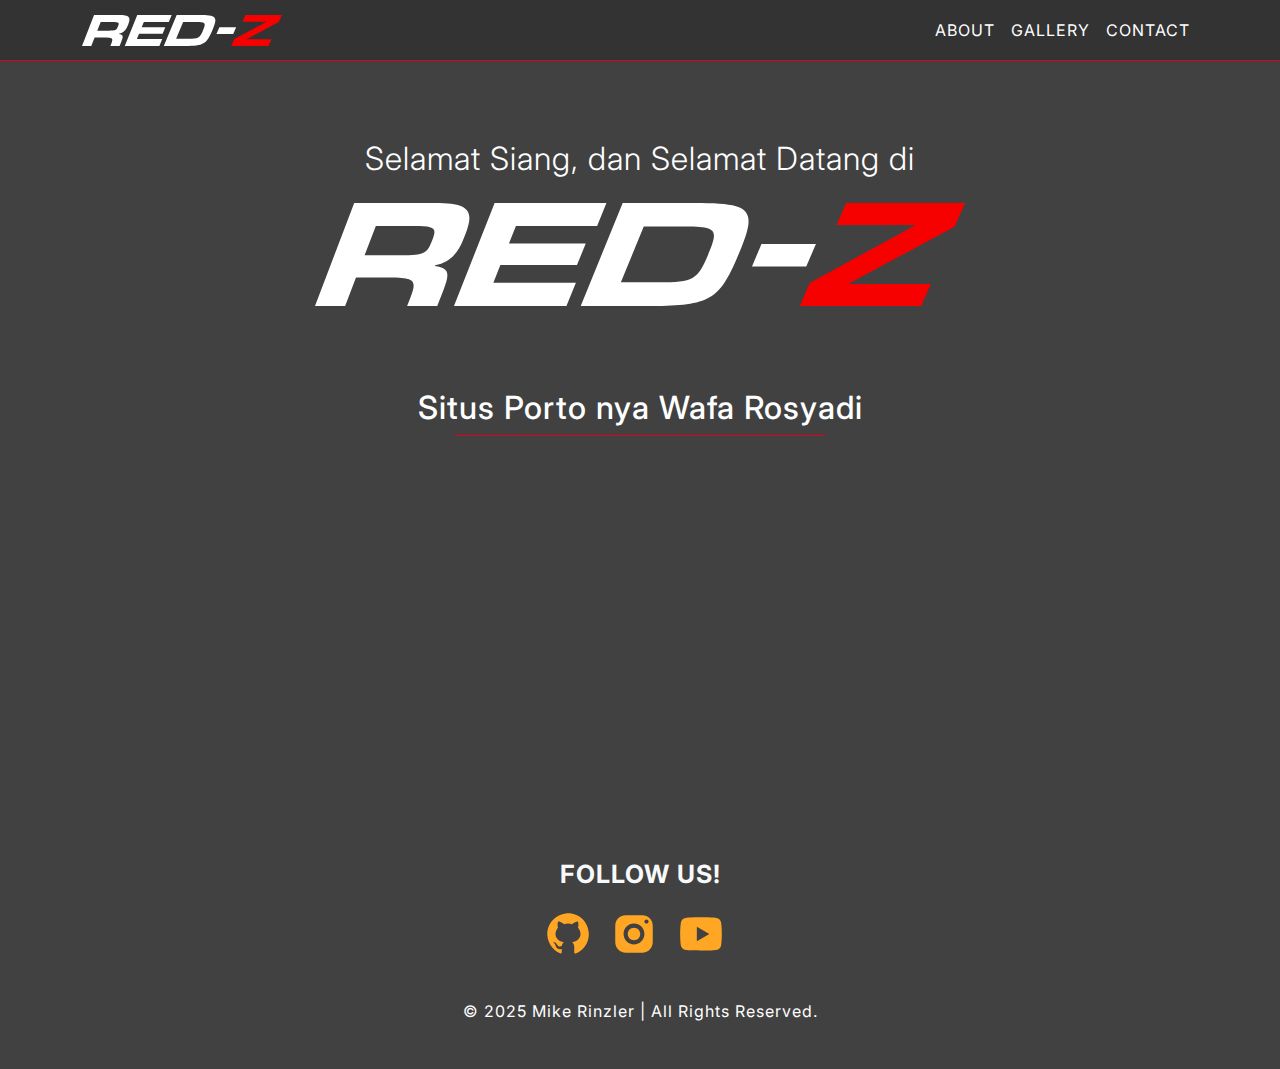
==== index.html @ 9751cb19 "Add files via upload" ====
<!doctype html>
<html lang="en">
<head>
    <!-- Required meta tags -->
    <meta charset="utf-8">
    <meta name="viewport" content="width=device-width, initial-scale=1">

    <link rel="icon" type="image/png" href="img/favicon.svg">

    <!-- Bootstrap CSS -->
    <link href="https://cdn.jsdelivr.net/npm/bootstrap@5.0.2/dist/css/bootstrap.min.css" rel="stylesheet" integrity="sha384-EVSTQN3/azprG1Anm3QDgpJLIm9Nao0Yz1ztcQTwFspd3yD65VohhpuuCOmLASjC" crossorigin="anonymous">
    <link href="https://cdn.jsdelivr.net/npm/bootstrap@5.3.0-alpha3/dist/css/bootstrap.min.css" rel="stylesheet">

    <!-- My Style -->
    <link rel="stylesheet" href="css/style.css">
    <link rel="stylesheet" href="css/responsive.css">

    <!-- Link Font -->
    <link rel="preconnect" href="https://fonts.googleapis.com">
    <link rel="preconnect" href="https://fonts.gstatic.com" crossorigin>
    <link href="https://fonts.googleapis.com/css2?family=Fragment+Mono&family=Inter:ital,opsz,wght@0,14..32,100..900;1,14..32,100..900&family=PT+Serif&family=Roboto:wght@300;400;700&display=swap" rel="stylesheet">
    
    <title>RED-Z / Home</title>
</head>

<body>

    <nav class="navbar navbar-expand-lg">
        <div class="container">
            <a class="navbar-brand" href="index.html">
                <img src="img/logodark.svg" alt="Rinzler Logo" class="logo">
            </a>
            <button class="navbar-toggler" type="button" data-bs-toggle="collapse" data-bs-target="#navbarNav" aria-controls="navbarNav" aria-expanded="false" aria-label="Toggle navigation">
                <span class="navbar-toggler-icon"></span>
            </button>
            <div class="collapse navbar-collapse" id="navbarNav">
                <ul class="navbar-nav ms-auto">
                    <li class="nav-item"><a class="nav-link" href="about.html">ABOUT</a></li>
                    <li class="nav-item"><a class="nav-link" href="gallery.html">GALLERY</a></li>
                    <li class="nav-item"><a class="nav-link" href="contact.html">CONTACT</a></li>
                </ul>
            </div>
        </div>
    </nav>
    <hr class="nav-hr">

    <!-- Section Start -->
    
<section id="hero">
    <div class="container-fluid">
        <div class="container">
            <div class="row justify-content-center">
                <div class="col-10">
                    <h2 class="text-center fw-light fade-in">
                        <span id="greeting"></span>
                        dan Selamat Datang di</h2>
                    <h1 class="logo-body align-items-center fade-in">
                        <style>
                            .logo-body img {
                                width: 650px; /* Set the desired width */
                                height: auto; /* Maintain aspect ratio */
                            }
                        </style>
                        <img src="img/logodark.svg" alt="Logo">
                    </h1>
                </div>
            </div>

            <!-- Projects Section Content -->
            <div class="brands">
                <div class="row justify-content-center">
                    <div class="col-10">
                        <h2 class="text-center fw-medium fade-in">Situs Porto nya Wafa Rosyadi</h2>
                        <hr>
                    </div>
                </div>
            </div>
        </div>
    </div>
</section>


    <!-- Section End -->

    <!-- Footer Start -->

    <div class="footer">
        <div class="container">
            <div class="row">
                <div class="col-md-12 text-center">
                    <p class="text-light text-center fw-bold">FOLLOW US!</p>
                </div>

                <div class="social-icon-footer text-center">
                    <a href="https://github.com/rinzler69-wastaken">
                        <svg xmlns="http://www.w3.org/2000/svg" class="github-social" xmlns:xlink="http://www.w3.org/1999/xlink" viewBox="0,0,256,256" width="30" fill-rule="nonzero"><g fill="#ffa724" fill-rule="nonzero" stroke="none" stroke-width="1" stroke-linecap="butt" stroke-linejoin="miter" stroke-miterlimit="10" stroke-dasharray="" stroke-dashoffset="0" font-family="none" font-weight="none" font-size="none" text-anchor="none" style="mix-blend-mode: normal"><g transform="scale(10.66667,10.66667)"><path d="M10.9,2.1c-4.6,0.5 -8.3,4.2 -8.8,8.7c-0.5,4.7 2.2,8.9 6.3,10.5c0.3,0.1 0.6,-0.1 0.6,-0.5v-1.6c0,0 -0.4,0.1 -0.9,0.1c-1.4,0 -2,-1.2 -2.1,-1.9c-0.1,-0.4 -0.3,-0.7 -0.6,-1c-0.3,-0.1 -0.4,-0.1 -0.4,-0.2c0,-0.2 0.3,-0.2 0.4,-0.2c0.6,0 1.1,0.7 1.3,1c0.5,0.8 1.1,1 1.4,1c0.4,0 0.7,-0.1 0.9,-0.2c0.1,-0.7 0.4,-1.4 1,-1.8c-2.3,-0.5 -4,-1.8 -4,-4c0,-1.1 0.5,-2.2 1.2,-3c-0.1,-0.2 -0.2,-0.7 -0.2,-1.4c0,-0.4 0,-1 0.3,-1.6c0,0 1.4,0 2.8,1.3c0.5,-0.2 1.2,-0.3 1.9,-0.3c0.7,0 1.4,0.1 2,0.3c1.3,-1.3 2.8,-1.3 2.8,-1.3c0.2,0.6 0.2,1.2 0.2,1.6c0,0.8 -0.1,1.2 -0.2,1.4c0.7,0.8 1.2,1.8 1.2,3c0,2.2 -1.7,3.5 -4,4c0.6,0.5 1,1.4 1,2.3v2.6c0,0.3 0.3,0.6 0.7,0.5c3.7,-1.5 6.3,-5.1 6.3,-9.3c0,-6 -5.1,-10.7 -11.1,-10z"></path></g></g><a href=""></a></svg>
                    </a>
                    <a href="https://www.instagram.com/mgnthrpus">
                        <svg xmlns="http://www.w3.org/2000/svg" class="ig-social" xmlns:xlink="http://www.w3.org/1999/xlink" viewBox="0,0,256,256" width="30" fill-rule="nonzero"><g fill="#ffa724" fill-rule="nonzero" stroke="none" stroke-width="1" stroke-linecap="butt" stroke-linejoin="miter" stroke-miterlimit="10" stroke-dasharray="" stroke-dashoffset="0" font-family="none" font-weight="none" font-size="none" text-anchor="none" style="mix-blend-mode: normal"><g transform="scale(10.66667,10.66667)"><path d="M8,3c-2.761,0 -5,2.239 -5,5v8c0,2.761 2.239,5 5,5h8c2.761,0 5,-2.239 5,-5v-8c0,-2.761 -2.239,-5 -5,-5zM18,5c0.552,0 1,0.448 1,1c0,0.552 -0.448,1 -1,1c-0.552,0 -1,-0.448 -1,-1c0,-0.552 0.448,-1 1,-1zM12,7c2.761,0 5,2.239 5,5c0,2.761 -2.239,5 -5,5c-2.761,0 -5,-2.239 -5,-5c0,-2.761 2.239,-5 5,-5zM12,9c-1.65685,0 -3,1.34315 -3,3c0,1.65685 1.34315,3 3,3c1.65685,0 3,-1.34315 3,-3c0,-1.65685 -1.34315,-3 -3,-3z"></path></g></g></svg>
                    </a>
                    <a href="https://www.youtube.com/@mikerinzler6969">
                        <svg xmlns="http://www.w3.org/2000/svg" class="yt-social" xmlns:xlink="http://www.w3.org/1999/xlink" viewBox="0,0,256,256" width="30" fill-rule="nonzero"><g fill="#ffa724" fill-rule="nonzero" stroke="none" stroke-width="1" stroke-linecap="butt" stroke-linejoin="miter" stroke-miterlimit="10" stroke-dasharray="" stroke-dashoffset="0" font-family="none" font-weight="none" font-size="none" text-anchor="none" style="mix-blend-mode: normal"><g transform="scale(10.66667,10.66667)"><path d="M21.582,6.186c-0.23,-0.86 -0.908,-1.538 -1.768,-1.768c-1.56,-0.418 -7.814,-0.418 -7.814,-0.418c0,0 -6.254,0 -7.814,0.418c-0.86,0.23 -1.538,0.908 -1.768,1.768c-0.418,1.56 -0.418,5.814 -0.418,5.814c0,0 0,4.254 0.418,5.814c0.23,0.86 0.908,1.538 1.768,1.768c1.56,0.418 7.814,0.418 7.814,0.418c0,0 6.254,0 7.814,-0.418c0.861,-0.23 1.538,-0.908 1.768,-1.768c0.418,-1.56 0.418,-5.814 0.418,-5.814c0,0 0,-4.254 -0.418,-5.814zM10,15.464v-6.928l6,3.464z"></path></g></g></svg>
                    </a>
                </div>
                <p class="copyright">&copy; 2025 Mike Rinzler | All Rights Reserved.</p>
            </div>
        </div>
    </div>

    <!-- Footer End -->

    <!-- Optional JavaScript; choose one of the two! -->

    <!-- Option 1: Bootstrap Bundle with Popper -->
    <script src="https://cdn.jsdelivr.net/npm/bootstrap@5.0.2/dist/js/bootstrap.bundle.min.js" integrity="sha384-MrcW6ZMFYlzcLA8Nl+NtUVF0sA7MsXsP1UyJoMp4YLEuNSfAP+JcXn/tWtIaxVXM" crossorigin="anonymous"></script>
    <script src="js/script.js"></script>


    <!-- Option 2: Separate Popper and Bootstrap JS -->
    <!--
    <script src="https://cdn.jsdelivr.net/npm/@popperjs/core@2.9.2/dist/umd/popper.min.js" integrity="sha384-IQsoLXl5PILFhosVNubq5LC7Qb9DXgDA9i+tQ8Zj3iwWAwPtgFTxbJ8NT4GN1R8p" crossorigin="anonymous"></script>
    <script src="https://cdn.jsdelivr.net/npm/bootstrap@5.0.2/dist/js/bootstrap.min.js" integrity="sha384-cVKIPhGWiC2Al4u+LWgxfKTRIcfu0JTxR+EQDz/bgldoEyl4H0zUF0QKbrJ0EcQF" crossorigin="anonymous"></script>
    -->
</body>
</html>
---- css/style.css ----
* {
    margin: 0;
    padding: 0;
}

@keyframes fadeIn {
    from {
        opacity: 0;
    }
    to {
        opacity: 1;
    }
}

@media (max-width: 768px) {
    .logo-container {
        display: flex;
        flex-direction: column;
        align-items: center;
    }
    
    .logo-container img {
        margin-bottom: 50px; /* Adjust the space between the logos */
    }
}

.fade-in {
    animation: fadeIn 1s ease-in;
}

:root {
    --mainColor :#333333;
    --secondaryColor : #414141;
    --accentColor : #e40014;
}

body {
    background-color: var(--secondaryColor);
    min-height: 100vh;
    font-family: 'Inter', sans-serif;
}

/* Header Start */

header {
    background-color: var(--mainColor);
}

.header-hr {
    width: 100%;
    height: 5px;
    color: var(--accentColor);
    margin: 0 auto;
    opacity: 100%;
}

nav {
    background-color: var(--mainColor);
}

.nav-hr {
    width: 100%;
    height: 5px;
    color: var(--accentColor);
    margin: 0 auto;
    opacity: 100%;
}

.navbar-brand {
    width: 200px; /* Adjust size as needed */
    height: auto;
}

/* Header End */

section h1 {
    color: white;
    font-size: 2.5rem;
}

/* Navbar Start */

.nav-link {
    color: white;
    font-weight: 400;
    text-decoration: none; /* Remove underline if present */
    padding: 10px; /* Add consistent padding */
    display: inline-block; /* Ensure links are treated as block elements */
    letter-spacing: 1px;  /* Adjust the value as needed */
}

.nav-link:hover {
    color: #f57c00;
}

.nav-link-active {
    color:var(--accentColor);
    font-weight: bold;
    text-decoration: none; /* Remove underline if present */
    padding: 10px; /* Add consistent padding */
    display: inline-block; /* Ensure links are treated as block elements */
    letter-spacing: 1px;  /* Adjust the value as needed */
}

.navbar-toggler {
    color: #e65100;
    border-color: #f57c00;
}

.navbar-nav .nav-link {
    color: white;
}

.navbar-nav .nav-link:hover {
    color: #ffa724; /* Optional: Change color on hover */
}


.shadow-navbar {
    box-shadow: 0 4px 6px rgba(0, 0, 0, 0.1);
}

/* Navbar End */

/* Section Hero Start*/

#hero {
    color: white;
    min-height: 84.5vh;
}

#hero h1 {
    font-size: 5rem;
    margin-top: 25px
}

#hero h2 {
    font-weight: 300;
    margin-top: 75px;
    letter-spacing: 1px;  /* Adjust the value as needed */
}

#hero p {
    font-size: 1.1rem;
    font-weight: 300;
}

#hero h1 span#greeting {
    display: inline;
}

.logo-body {
    display: flex;
    justify-content: center;
    align-items: center;
    size:10cm; /* Adjust height as needed */
}

.logo-container {
    display: flex;
    justify-content: center;
    align-items: center;
    flex-wrap: wrap; /* Allows wrapping of logos */
}

.logo-body img {
    max-width: 100%;
    height: auto;
}

.btn-custom1 {
    background-color: var(--accentColor);
    text-align: center;
    color: white;
    min-width: 150px;
    height: 45px;
    font-weight: 700;
    font-size: 1.2rem;
    margin-bottom: 20px;
}

.btn-custom1:hover {
    box-shadow: 0 0 5px rgba(255, 166, 0, .8);
}

.social-icon a {
    margin-right: .7em;
    margin-bottom: 10px;
    text-decoration: none;
}

/* Section Hero End*/

/* About Start*/

hr {
    width: 40%;
    height: 5px;
    color: var(--accentColor);
    margin: 0 auto;
    opacity: 100%;
}

#about {
    width: 100%;
    background-color: var(--secondaryColor);
    color: white;
    padding-top: 50px;
    padding-bottom: 100px;
    margin-bottom: 80px;
}

#about h1 {
    letter-spacing: 2px;  /* Adjust the value as needed */
}

#about h2 {
    letter-spacing: 1px;
    font-size: 32px;
}

#about p {
    font-size:larger;
    margin-top: 20px;
}

/* About End*/

/*Projects Start*/

#brands {
    min-height: 51.2vh;
    width: 100%;
    color: white;
}

#brands img {
    width: 12%;
    margin: 10px;
    padding-bottom: 80px;
    margin-bottom: 80px;
}

#brands h2 {
    font-weight: 300;
    margin-top: 75px;
    color: white;
}

.rinzler {
    width:350px;
    height:auto;
    justify-items: center;
    margin-bottom: 50px;
}
/* Projects End */

/* Skill Start*/

#skill {
    min-height: 61.2vh;
    width: 100%;
    color: white;
}

#skill img {
    width: 12%;
    margin: 10px;
    padding-bottom: 40px;
    margin-bottom: 80px;
}

#skill h1 {
    letter-spacing: 2px;  /* Adjust the value as needed */
}

/* Skill End*/

/* Project Start*/

#projects {
    width: 100%;
    background-color: var(--secondaryColor);
    color: black;
    padding-top: 50px;
    padding-bottom: 100px;
    margin-bottom: 80px;
}

#projects h1 {
    letter-spacing: 2px;
}

.btn-custom {
    background-color: #ffa724;
    color: white;
}

.btn-custom:hover {
    box-shadow: 0 0 5px rgba(255, 166, 0, .8);
}

/* Project End */

/* Gallery Start */

#gallery {
    min-height: 56vh;
    width: 100%;
    color: white;
    padding-bottom: 80px;
    margin-bottom: 80px;
}

.card {
    border: 5px solid var(--accentColor);
}

#carouselExampleIndicators {
    border: 5px solid var(--accentColor);
}

/* Gallery End */

/* Contact Start */

#contact {
    min-height: 81.6vh;
    width: 100%;
    color: white;
    padding-top: 50px;
    padding-bottom: 100px;
    margin-bottom: 80px;
}

#contact h1 {
    letter-spacing: 2px;
}

.icon-contact ul {
    margin-top: 50px;
    text-align: center;
    justify-content: center;
    list-style: none;
    align-items: center;
}

.icon-contact ul i {
    font-size: 50px;
}

.icon-contact ul i li {
    width: 150px;
    height: 10px;
    font-size: 50px;
}

form {
    border: 5px solid var(--accentColor);
    border-radius: 2rem;
    padding: 50px;
    -webkit-border-radius: 2rem;
    -moz-border-radius: 2rem;
    -ms-border-radius: 2rem;
    -o-border-radius: 2rem;
}

/* Contact End */

/* Footer Start */

.footer {
    min-height: 150px;
    width: 100%;
    padding: 30px 0;
    background-color: var(--secondaryColor);
    color: white;
    letter-spacing: 1px;
}

.footer p {
    font-size: 25px;
}

.social-icon-footer a {
    margin-right: .7em;
    margin-bottom: 10px;
    text-decoration: none;
}

.ig-social {
    transition: transform 0.2s ease-in-out;
    width: 50px;
    height:auto;
}

.ig-social:hover {
    transform: scale(1.1);
}

.yt-social {
    transition: transform 0.2s ease-in-out;
    width: 50px;
    height:auto;
}

.yt-social:hover {
    transform: scale(1.1);
}

.github-social {
    transition: transform 0.2s ease-in-out;
    width: 50px;
    height:auto;
}

.github-social:hover {
    transform: scale(1.1);
}

.footer ul {
    text-align: center;
    font-size: 1rem;
}

.footer ul li {
    display: inline-block;
    margin-top: 10px;
    margin-left: 20px;
}

.footer ul li a {
    color: white;
    border-bottom: 3px solid transparent;
    text-decoration: none;
    transition: 0.3s ease-in-out;
    -webkit-transition: 0.3s ease-in-out;
    -moz-transition: 0.3s ease-in-out;
    -ms-transition: 0.3s ease-in-out;
    -o-transition: 0.3s ease-in-out;
}

.footer ul li a:hover {
    border-bottom: 3px solid var(--accentColor);
}

.footer .copyright {
    text-align: center;
    margin-top: 40px;
    font-size: 16px;
}

/* Footer End */
---- css/responsive.css ----
@media screen and ( max-width : 1200px) {
    #hero p {
        font-size: .9rem;
    }

    #hero h1 {
        font-size: 2.3rem;
    }

    .navbar-nav a:hover {
        width: 75px;
    }
}

@media screen and ( max-width : 768px) {
    #hero img {
        width: 60%;
    }

    .social-icon {
        left: 50%;
        transform: translate(-50%);
        -webkit-transform: translate(-50%);
        -moz-transform: translate(-50%);
        -ms-transform: translate(-50%);
        -o-transform: translate(-50%);
    }

    .btn-custom1 {
        width: 80%;
    }

    #about p {
        text-align: justify !important;
    }

    .navbar-nav a:hover {
        width: 75px;
    }
}

@media screen and ( max-width : 576px) {
    hr {
        width: 95%;
    }

    .navbar-nav a:hover {
        width: 74px;
    }

    h1 {
        font-size: 2rem !important;
    }
}

@media screen and ( max-width : 350px) {
    
}
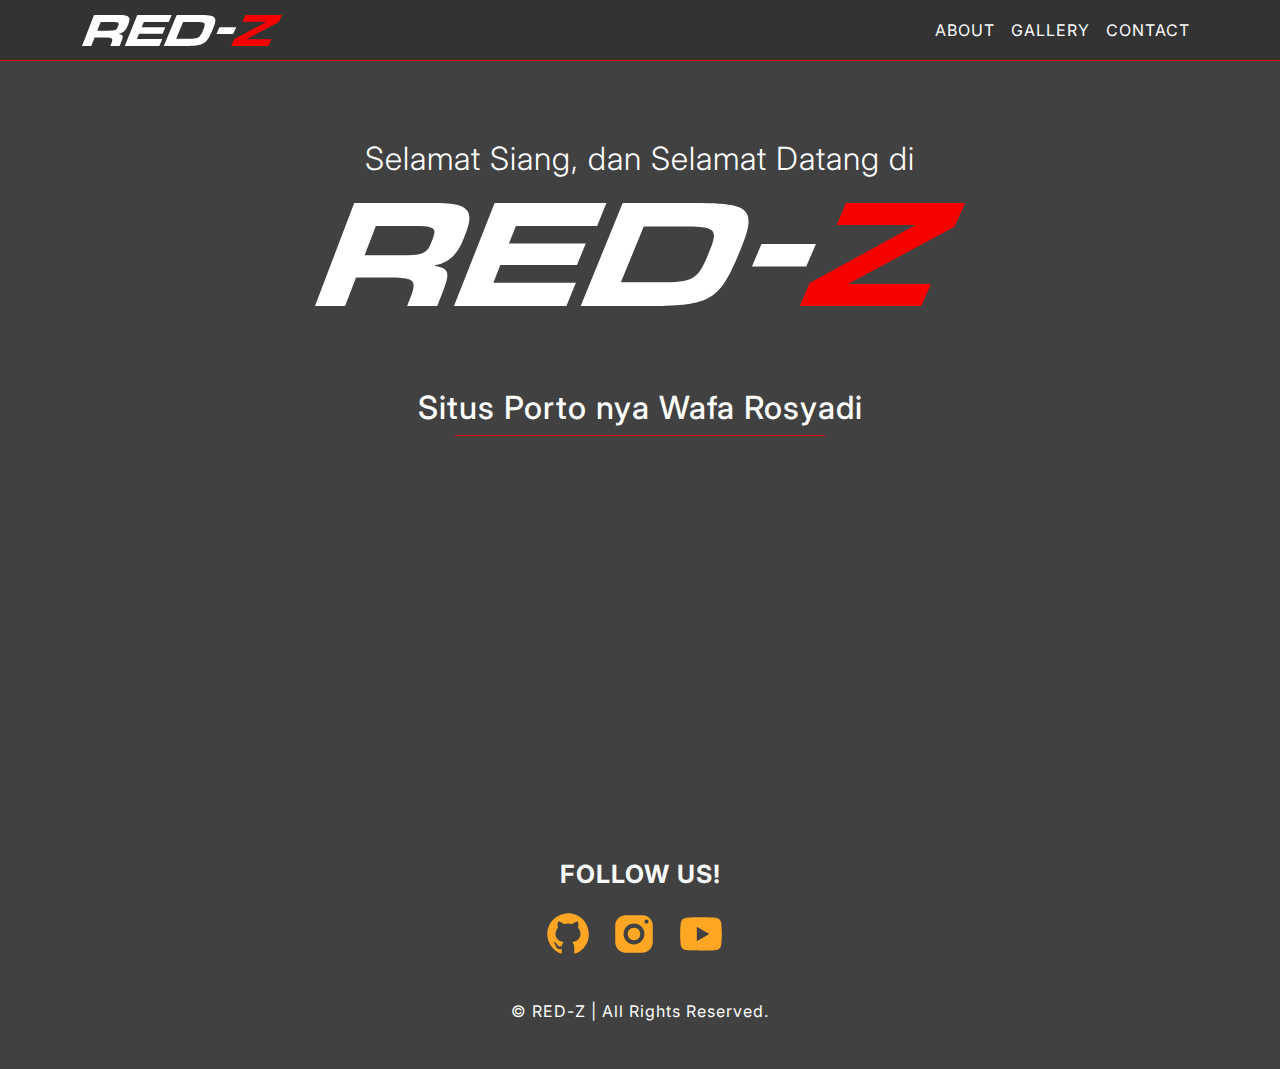
==== commit 6b094e16: "Update index.html" ====
--- a/index.html
+++ b/index.html
@@ -84,7 +84,7 @@
 
     <!-- Footer Start -->
 
-    <div class="footer">
+     <div class="footer">
         <div class="container">
             <div class="row">
                 <div class="col-md-12 text-center">
@@ -92,21 +92,20 @@
                 </div>
 
                 <div class="social-icon-footer text-center">
-                    <a href="https://github.com/rinzler69-wastaken">
+                    <a href="https://github.com/wfaarsy">
                         <svg xmlns="http://www.w3.org/2000/svg" class="github-social" xmlns:xlink="http://www.w3.org/1999/xlink" viewBox="0,0,256,256" width="30" fill-rule="nonzero"><g fill="#ffa724" fill-rule="nonzero" stroke="none" stroke-width="1" stroke-linecap="butt" stroke-linejoin="miter" stroke-miterlimit="10" stroke-dasharray="" stroke-dashoffset="0" font-family="none" font-weight="none" font-size="none" text-anchor="none" style="mix-blend-mode: normal"><g transform="scale(10.66667,10.66667)"><path d="M10.9,2.1c-4.6,0.5 -8.3,4.2 -8.8,8.7c-0.5,4.7 2.2,8.9 6.3,10.5c0.3,0.1 0.6,-0.1 0.6,-0.5v-1.6c0,0 -0.4,0.1 -0.9,0.1c-1.4,0 -2,-1.2 -2.1,-1.9c-0.1,-0.4 -0.3,-0.7 -0.6,-1c-0.3,-0.1 -0.4,-0.1 -0.4,-0.2c0,-0.2 0.3,-0.2 0.4,-0.2c0.6,0 1.1,0.7 1.3,1c0.5,0.8 1.1,1 1.4,1c0.4,0 0.7,-0.1 0.9,-0.2c0.1,-0.7 0.4,-1.4 1,-1.8c-2.3,-0.5 -4,-1.8 -4,-4c0,-1.1 0.5,-2.2 1.2,-3c-0.1,-0.2 -0.2,-0.7 -0.2,-1.4c0,-0.4 0,-1 0.3,-1.6c0,0 1.4,0 2.8,1.3c0.5,-0.2 1.2,-0.3 1.9,-0.3c0.7,0 1.4,0.1 2,0.3c1.3,-1.3 2.8,-1.3 2.8,-1.3c0.2,0.6 0.2,1.2 0.2,1.6c0,0.8 -0.1,1.2 -0.2,1.4c0.7,0.8 1.2,1.8 1.2,3c0,2.2 -1.7,3.5 -4,4c0.6,0.5 1,1.4 1,2.3v2.6c0,0.3 0.3,0.6 0.7,0.5c3.7,-1.5 6.3,-5.1 6.3,-9.3c0,-6 -5.1,-10.7 -11.1,-10z"></path></g></g><a href=""></a></svg>
                     </a>
-                    <a href="https://www.instagram.com/mgnthrpus">
+                    <a href="https://www.instagram.com/wfaarsydi_">
                         <svg xmlns="http://www.w3.org/2000/svg" class="ig-social" xmlns:xlink="http://www.w3.org/1999/xlink" viewBox="0,0,256,256" width="30" fill-rule="nonzero"><g fill="#ffa724" fill-rule="nonzero" stroke="none" stroke-width="1" stroke-linecap="butt" stroke-linejoin="miter" stroke-miterlimit="10" stroke-dasharray="" stroke-dashoffset="0" font-family="none" font-weight="none" font-size="none" text-anchor="none" style="mix-blend-mode: normal"><g transform="scale(10.66667,10.66667)"><path d="M8,3c-2.761,0 -5,2.239 -5,5v8c0,2.761 2.239,5 5,5h8c2.761,0 5,-2.239 5,-5v-8c0,-2.761 -2.239,-5 -5,-5zM18,5c0.552,0 1,0.448 1,1c0,0.552 -0.448,1 -1,1c-0.552,0 -1,-0.448 -1,-1c0,-0.552 0.448,-1 1,-1zM12,7c2.761,0 5,2.239 5,5c0,2.761 -2.239,5 -5,5c-2.761,0 -5,-2.239 -5,-5c0,-2.761 2.239,-5 5,-5zM12,9c-1.65685,0 -3,1.34315 -3,3c0,1.65685 1.34315,3 3,3c1.65685,0 3,-1.34315 3,-3c0,-1.65685 -1.34315,-3 -3,-3z"></path></g></g></svg>
                     </a>
-                    <a href="https://www.youtube.com/@mikerinzler6969">
+                    <a href="https://youtube.com/@wfxredz?si=bqfwzti_8gXFQe8y">
                         <svg xmlns="http://www.w3.org/2000/svg" class="yt-social" xmlns:xlink="http://www.w3.org/1999/xlink" viewBox="0,0,256,256" width="30" fill-rule="nonzero"><g fill="#ffa724" fill-rule="nonzero" stroke="none" stroke-width="1" stroke-linecap="butt" stroke-linejoin="miter" stroke-miterlimit="10" stroke-dasharray="" stroke-dashoffset="0" font-family="none" font-weight="none" font-size="none" text-anchor="none" style="mix-blend-mode: normal"><g transform="scale(10.66667,10.66667)"><path d="M21.582,6.186c-0.23,-0.86 -0.908,-1.538 -1.768,-1.768c-1.56,-0.418 -7.814,-0.418 -7.814,-0.418c0,0 -6.254,0 -7.814,0.418c-0.86,0.23 -1.538,0.908 -1.768,1.768c-0.418,1.56 -0.418,5.814 -0.418,5.814c0,0 0,4.254 0.418,5.814c0.23,0.86 0.908,1.538 1.768,1.768c1.56,0.418 7.814,0.418 7.814,0.418c0,0 6.254,0 7.814,-0.418c0.861,-0.23 1.538,-0.908 1.768,-1.768c0.418,-1.56 0.418,-5.814 0.418,-5.814c0,0 0,-4.254 -0.418,-5.814zM10,15.464v-6.928l6,3.464z"></path></g></g></svg>
                     </a>
                 </div>
-                <p class="copyright">&copy; 2025 Mike Rinzler | All Rights Reserved.</p>
+                <p class="copyright">&copy; RED-Z | All Rights Reserved.</p>
             </div>
         </div>
     </div>
-
     <!-- Footer End -->
 
     <!-- Optional JavaScript; choose one of the two! -->
@@ -122,4 +121,4 @@
     <script src="https://cdn.jsdelivr.net/npm/bootstrap@5.0.2/dist/js/bootstrap.min.js" integrity="sha384-cVKIPhGWiC2Al4u+LWgxfKTRIcfu0JTxR+EQDz/bgldoEyl4H0zUF0QKbrJ0EcQF" crossorigin="anonymous"></script>
     -->
 </body>
-</html>+</html>
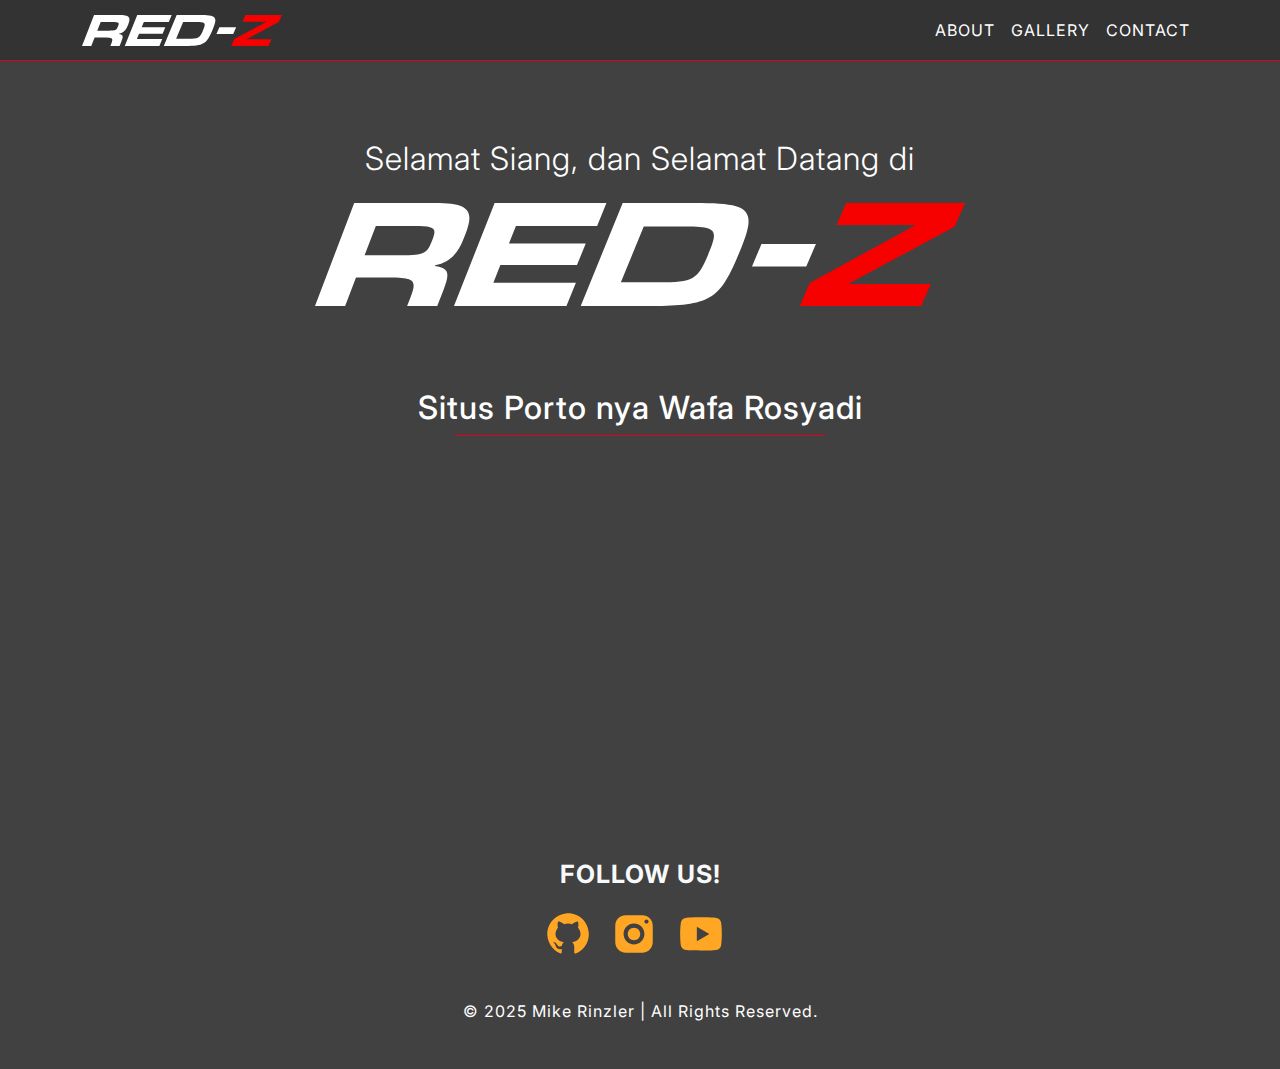
==== commit 9553f563: "Add files via upload" ====
--- a/index.html
+++ b/index.html
@@ -84,7 +84,7 @@
 
     <!-- Footer Start -->
 
-     <div class="footer">
+    <div class="footer">
         <div class="container">
             <div class="row">
                 <div class="col-md-12 text-center">
@@ -92,20 +92,21 @@
                 </div>
 
                 <div class="social-icon-footer text-center">
-                    <a href="https://github.com/wfaarsy">
+                    <a href="https://github.com/rinzler69-wastaken">
                         <svg xmlns="http://www.w3.org/2000/svg" class="github-social" xmlns:xlink="http://www.w3.org/1999/xlink" viewBox="0,0,256,256" width="30" fill-rule="nonzero"><g fill="#ffa724" fill-rule="nonzero" stroke="none" stroke-width="1" stroke-linecap="butt" stroke-linejoin="miter" stroke-miterlimit="10" stroke-dasharray="" stroke-dashoffset="0" font-family="none" font-weight="none" font-size="none" text-anchor="none" style="mix-blend-mode: normal"><g transform="scale(10.66667,10.66667)"><path d="M10.9,2.1c-4.6,0.5 -8.3,4.2 -8.8,8.7c-0.5,4.7 2.2,8.9 6.3,10.5c0.3,0.1 0.6,-0.1 0.6,-0.5v-1.6c0,0 -0.4,0.1 -0.9,0.1c-1.4,0 -2,-1.2 -2.1,-1.9c-0.1,-0.4 -0.3,-0.7 -0.6,-1c-0.3,-0.1 -0.4,-0.1 -0.4,-0.2c0,-0.2 0.3,-0.2 0.4,-0.2c0.6,0 1.1,0.7 1.3,1c0.5,0.8 1.1,1 1.4,1c0.4,0 0.7,-0.1 0.9,-0.2c0.1,-0.7 0.4,-1.4 1,-1.8c-2.3,-0.5 -4,-1.8 -4,-4c0,-1.1 0.5,-2.2 1.2,-3c-0.1,-0.2 -0.2,-0.7 -0.2,-1.4c0,-0.4 0,-1 0.3,-1.6c0,0 1.4,0 2.8,1.3c0.5,-0.2 1.2,-0.3 1.9,-0.3c0.7,0 1.4,0.1 2,0.3c1.3,-1.3 2.8,-1.3 2.8,-1.3c0.2,0.6 0.2,1.2 0.2,1.6c0,0.8 -0.1,1.2 -0.2,1.4c0.7,0.8 1.2,1.8 1.2,3c0,2.2 -1.7,3.5 -4,4c0.6,0.5 1,1.4 1,2.3v2.6c0,0.3 0.3,0.6 0.7,0.5c3.7,-1.5 6.3,-5.1 6.3,-9.3c0,-6 -5.1,-10.7 -11.1,-10z"></path></g></g><a href=""></a></svg>
                     </a>
-                    <a href="https://www.instagram.com/wfaarsydi_">
+                    <a href="https://www.instagram.com/mgnthrpus">
                         <svg xmlns="http://www.w3.org/2000/svg" class="ig-social" xmlns:xlink="http://www.w3.org/1999/xlink" viewBox="0,0,256,256" width="30" fill-rule="nonzero"><g fill="#ffa724" fill-rule="nonzero" stroke="none" stroke-width="1" stroke-linecap="butt" stroke-linejoin="miter" stroke-miterlimit="10" stroke-dasharray="" stroke-dashoffset="0" font-family="none" font-weight="none" font-size="none" text-anchor="none" style="mix-blend-mode: normal"><g transform="scale(10.66667,10.66667)"><path d="M8,3c-2.761,0 -5,2.239 -5,5v8c0,2.761 2.239,5 5,5h8c2.761,0 5,-2.239 5,-5v-8c0,-2.761 -2.239,-5 -5,-5zM18,5c0.552,0 1,0.448 1,1c0,0.552 -0.448,1 -1,1c-0.552,0 -1,-0.448 -1,-1c0,-0.552 0.448,-1 1,-1zM12,7c2.761,0 5,2.239 5,5c0,2.761 -2.239,5 -5,5c-2.761,0 -5,-2.239 -5,-5c0,-2.761 2.239,-5 5,-5zM12,9c-1.65685,0 -3,1.34315 -3,3c0,1.65685 1.34315,3 3,3c1.65685,0 3,-1.34315 3,-3c0,-1.65685 -1.34315,-3 -3,-3z"></path></g></g></svg>
                     </a>
-                    <a href="https://youtube.com/@wfxredz?si=bqfwzti_8gXFQe8y">
+                    <a href="https://www.youtube.com/@mikerinzler6969">
                         <svg xmlns="http://www.w3.org/2000/svg" class="yt-social" xmlns:xlink="http://www.w3.org/1999/xlink" viewBox="0,0,256,256" width="30" fill-rule="nonzero"><g fill="#ffa724" fill-rule="nonzero" stroke="none" stroke-width="1" stroke-linecap="butt" stroke-linejoin="miter" stroke-miterlimit="10" stroke-dasharray="" stroke-dashoffset="0" font-family="none" font-weight="none" font-size="none" text-anchor="none" style="mix-blend-mode: normal"><g transform="scale(10.66667,10.66667)"><path d="M21.582,6.186c-0.23,-0.86 -0.908,-1.538 -1.768,-1.768c-1.56,-0.418 -7.814,-0.418 -7.814,-0.418c0,0 -6.254,0 -7.814,0.418c-0.86,0.23 -1.538,0.908 -1.768,1.768c-0.418,1.56 -0.418,5.814 -0.418,5.814c0,0 0,4.254 0.418,5.814c0.23,0.86 0.908,1.538 1.768,1.768c1.56,0.418 7.814,0.418 7.814,0.418c0,0 6.254,0 7.814,-0.418c0.861,-0.23 1.538,-0.908 1.768,-1.768c0.418,-1.56 0.418,-5.814 0.418,-5.814c0,0 0,-4.254 -0.418,-5.814zM10,15.464v-6.928l6,3.464z"></path></g></g></svg>
                     </a>
                 </div>
-                <p class="copyright">&copy; RED-Z | All Rights Reserved.</p>
+                <p class="copyright">&copy; 2025 Mike Rinzler | All Rights Reserved.</p>
             </div>
         </div>
     </div>
+
     <!-- Footer End -->
 
     <!-- Optional JavaScript; choose one of the two! -->
@@ -121,4 +122,4 @@
     <script src="https://cdn.jsdelivr.net/npm/bootstrap@5.0.2/dist/js/bootstrap.min.js" integrity="sha384-cVKIPhGWiC2Al4u+LWgxfKTRIcfu0JTxR+EQDz/bgldoEyl4H0zUF0QKbrJ0EcQF" crossorigin="anonymous"></script>
     -->
 </body>
-</html>
+</html>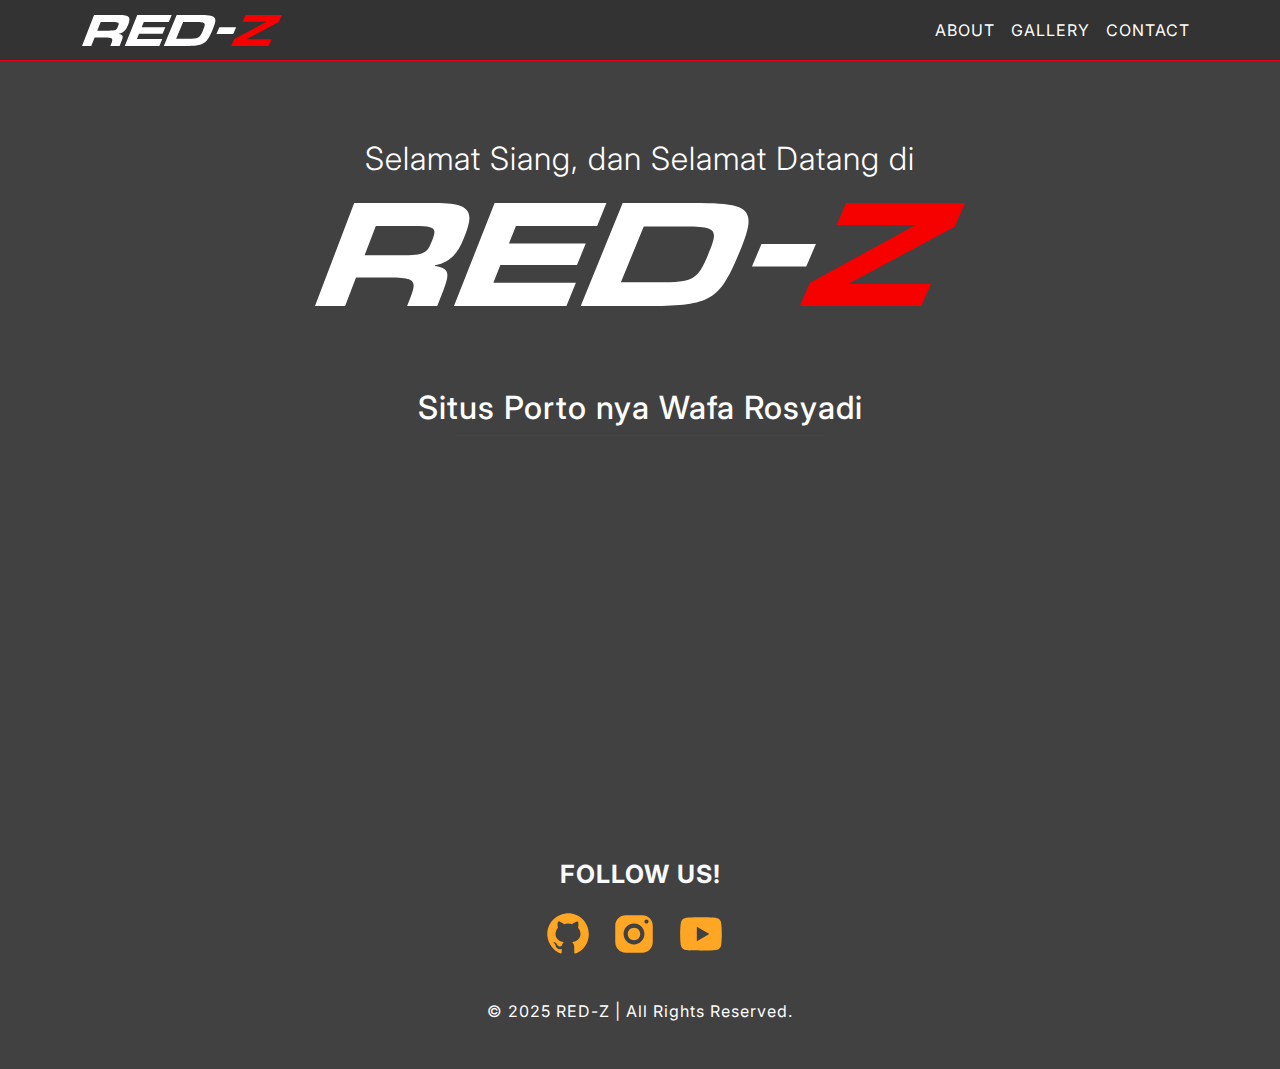
==== commit f7975da8: "Add files via upload" ====
--- a/index.html
+++ b/index.html
@@ -92,20 +92,21 @@
                 </div>
 
                 <div class="social-icon-footer text-center">
-                    <a href="https://github.com/rinzler69-wastaken">
+                    <a href="https://github.com/wfaarsy">
                         <svg xmlns="http://www.w3.org/2000/svg" class="github-social" xmlns:xlink="http://www.w3.org/1999/xlink" viewBox="0,0,256,256" width="30" fill-rule="nonzero"><g fill="#ffa724" fill-rule="nonzero" stroke="none" stroke-width="1" stroke-linecap="butt" stroke-linejoin="miter" stroke-miterlimit="10" stroke-dasharray="" stroke-dashoffset="0" font-family="none" font-weight="none" font-size="none" text-anchor="none" style="mix-blend-mode: normal"><g transform="scale(10.66667,10.66667)"><path d="M10.9,2.1c-4.6,0.5 -8.3,4.2 -8.8,8.7c-0.5,4.7 2.2,8.9 6.3,10.5c0.3,0.1 0.6,-0.1 0.6,-0.5v-1.6c0,0 -0.4,0.1 -0.9,0.1c-1.4,0 -2,-1.2 -2.1,-1.9c-0.1,-0.4 -0.3,-0.7 -0.6,-1c-0.3,-0.1 -0.4,-0.1 -0.4,-0.2c0,-0.2 0.3,-0.2 0.4,-0.2c0.6,0 1.1,0.7 1.3,1c0.5,0.8 1.1,1 1.4,1c0.4,0 0.7,-0.1 0.9,-0.2c0.1,-0.7 0.4,-1.4 1,-1.8c-2.3,-0.5 -4,-1.8 -4,-4c0,-1.1 0.5,-2.2 1.2,-3c-0.1,-0.2 -0.2,-0.7 -0.2,-1.4c0,-0.4 0,-1 0.3,-1.6c0,0 1.4,0 2.8,1.3c0.5,-0.2 1.2,-0.3 1.9,-0.3c0.7,0 1.4,0.1 2,0.3c1.3,-1.3 2.8,-1.3 2.8,-1.3c0.2,0.6 0.2,1.2 0.2,1.6c0,0.8 -0.1,1.2 -0.2,1.4c0.7,0.8 1.2,1.8 1.2,3c0,2.2 -1.7,3.5 -4,4c0.6,0.5 1,1.4 1,2.3v2.6c0,0.3 0.3,0.6 0.7,0.5c3.7,-1.5 6.3,-5.1 6.3,-9.3c0,-6 -5.1,-10.7 -11.1,-10z"></path></g></g><a href=""></a></svg>
                     </a>
-                    <a href="https://www.instagram.com/mgnthrpus">
+                    <a href="https://www.instagram.com/wfaarsydi_">
                         <svg xmlns="http://www.w3.org/2000/svg" class="ig-social" xmlns:xlink="http://www.w3.org/1999/xlink" viewBox="0,0,256,256" width="30" fill-rule="nonzero"><g fill="#ffa724" fill-rule="nonzero" stroke="none" stroke-width="1" stroke-linecap="butt" stroke-linejoin="miter" stroke-miterlimit="10" stroke-dasharray="" stroke-dashoffset="0" font-family="none" font-weight="none" font-size="none" text-anchor="none" style="mix-blend-mode: normal"><g transform="scale(10.66667,10.66667)"><path d="M8,3c-2.761,0 -5,2.239 -5,5v8c0,2.761 2.239,5 5,5h8c2.761,0 5,-2.239 5,-5v-8c0,-2.761 -2.239,-5 -5,-5zM18,5c0.552,0 1,0.448 1,1c0,0.552 -0.448,1 -1,1c-0.552,0 -1,-0.448 -1,-1c0,-0.552 0.448,-1 1,-1zM12,7c2.761,0 5,2.239 5,5c0,2.761 -2.239,5 -5,5c-2.761,0 -5,-2.239 -5,-5c0,-2.761 2.239,-5 5,-5zM12,9c-1.65685,0 -3,1.34315 -3,3c0,1.65685 1.34315,3 3,3c1.65685,0 3,-1.34315 3,-3c0,-1.65685 -1.34315,-3 -3,-3z"></path></g></g></svg>
                     </a>
-                    <a href="https://www.youtube.com/@mikerinzler6969">
+                    <a href="https://youtube.com/@wfxredz?si=bqfwzti_8gXFQe8y">
                         <svg xmlns="http://www.w3.org/2000/svg" class="yt-social" xmlns:xlink="http://www.w3.org/1999/xlink" viewBox="0,0,256,256" width="30" fill-rule="nonzero"><g fill="#ffa724" fill-rule="nonzero" stroke="none" stroke-width="1" stroke-linecap="butt" stroke-linejoin="miter" stroke-miterlimit="10" stroke-dasharray="" stroke-dashoffset="0" font-family="none" font-weight="none" font-size="none" text-anchor="none" style="mix-blend-mode: normal"><g transform="scale(10.66667,10.66667)"><path d="M21.582,6.186c-0.23,-0.86 -0.908,-1.538 -1.768,-1.768c-1.56,-0.418 -7.814,-0.418 -7.814,-0.418c0,0 -6.254,0 -7.814,0.418c-0.86,0.23 -1.538,0.908 -1.768,1.768c-0.418,1.56 -0.418,5.814 -0.418,5.814c0,0 0,4.254 0.418,5.814c0.23,0.86 0.908,1.538 1.768,1.768c1.56,0.418 7.814,0.418 7.814,0.418c0,0 6.254,0 7.814,-0.418c0.861,-0.23 1.538,-0.908 1.768,-1.768c0.418,-1.56 0.418,-5.814 0.418,-5.814c0,0 0,-4.254 -0.418,-5.814zM10,15.464v-6.928l6,3.464z"></path></g></g></svg>
                     </a>
                 </div>
-                <p class="copyright">&copy; 2025 Mike Rinzler | All Rights Reserved.</p>
+                <p class="copyright">&copy; 2025 RED-Z | All Rights Reserved.</p>
             </div>
         </div>
     </div>
+
 
     <!-- Footer End -->
 
